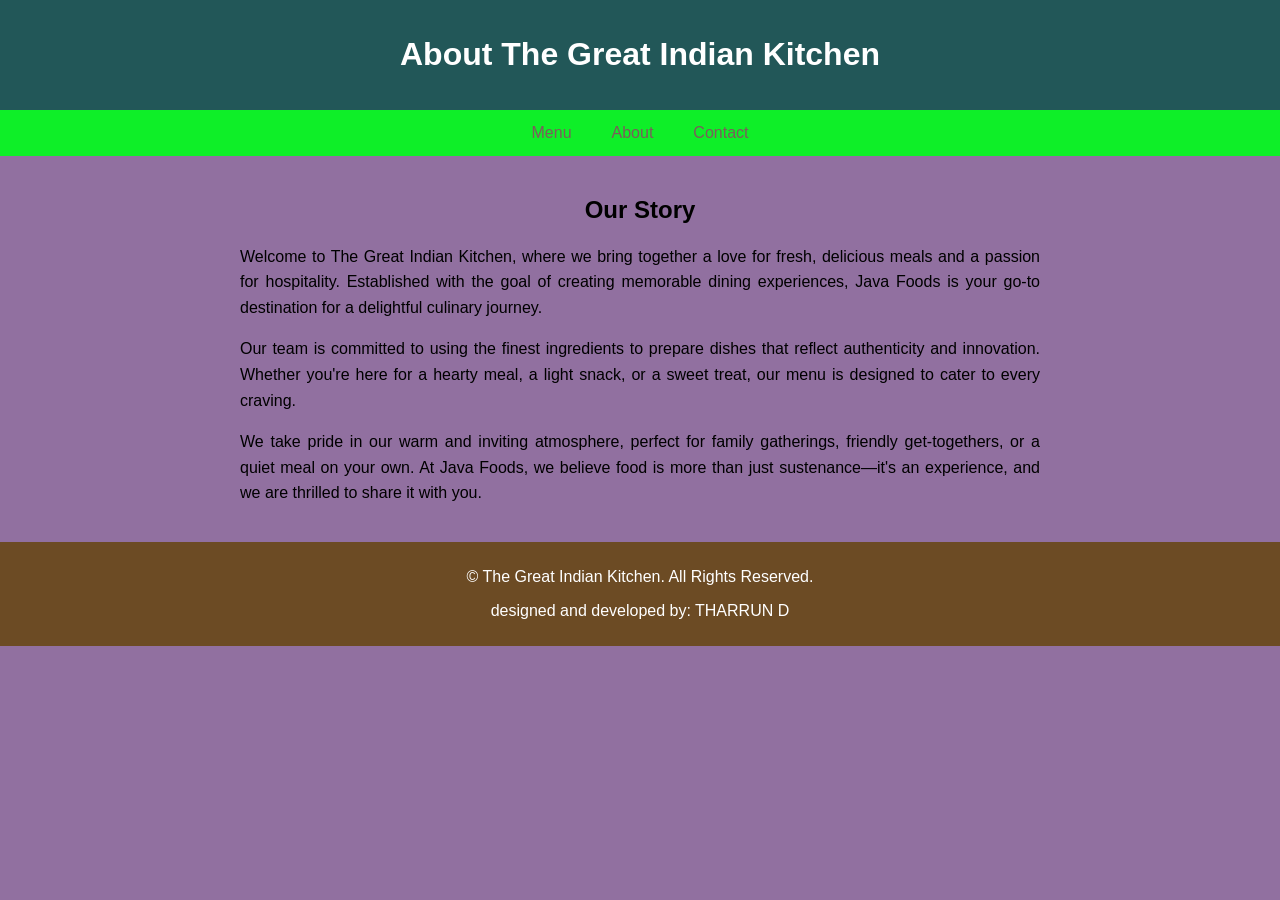
==== rest/restaurant/static/about.html @ e6ec53d0 "Success" ====
<html>
<head>
    <meta charset="UTF-8">
    <meta name="viewport" content="width=device-width, initial-scale=1.0">
    <title>About Us - Rio Foods</title>
    <style>
        body {
            background-color: rgb(145, 112, 160);
            font-family: Arial, sans-serif;
            margin: 0;
            padding: 0;
        }
        header {
            background-color: rgb(34, 87, 88);
            color: white;
            padding: 15px 20px;
            text-align: center;
        }
        nav {
            display: flex;
            justify-content: center;
            background-color: rgb(14, 239, 40);
        }
        nav a {
            color: rgb(124, 92, 92);
            text-decoration: none;
            padding: 14px 20px;
        }
        nav a:hover {
            background-color: rgb(10, 212, 248);
        }
        section {
            padding: 20px;
            text-align: center;
        }
        .content {
            max-width: 800px;
            margin: 0 auto;
            line-height: 1.6;
            text-align: justify;
        }
        footer {
            background-color: rgb(108, 75, 36);
            color: white;
            text-align: center;
            padding: 10px 20px;
        }
    </style>
</head>
<body>
    <header>
        <h1>About The Great Indian Kitchen</h1>
    </header>
    <nav>
        <a href="menu.html">Menu</a>
        <a href="about.html">About</a>
        <a href="contact.html">Contact</a>
    </nav>
    <section>
        <h2>Our Story</h2>
        <div class="content">
            <p>Welcome to The Great Indian Kitchen, where we bring together a love for fresh, delicious meals and a passion for hospitality. Established with the goal of creating memorable dining experiences, Java Foods is your go-to destination for a delightful culinary journey.</p>
            <p>Our team is committed to using the finest ingredients to prepare dishes that reflect authenticity and innovation. Whether you're here for a hearty meal, a light snack, or a sweet treat, our menu is designed to cater to every craving.</p>
            <p>We take pride in our warm and inviting atmosphere, perfect for family gatherings, friendly get-togethers, or a quiet meal on your own. At Java Foods, we believe food is more than just sustenance—it's an experience, and we are thrilled to share it with you.</p>
        </div>
    </section>
    <footer>
        <p>&copy; The Great Indian Kitchen. All Rights Reserved.</p>
        <p> designed and developed by: THARRUN D</p>
    </footer>
</body>
</html>
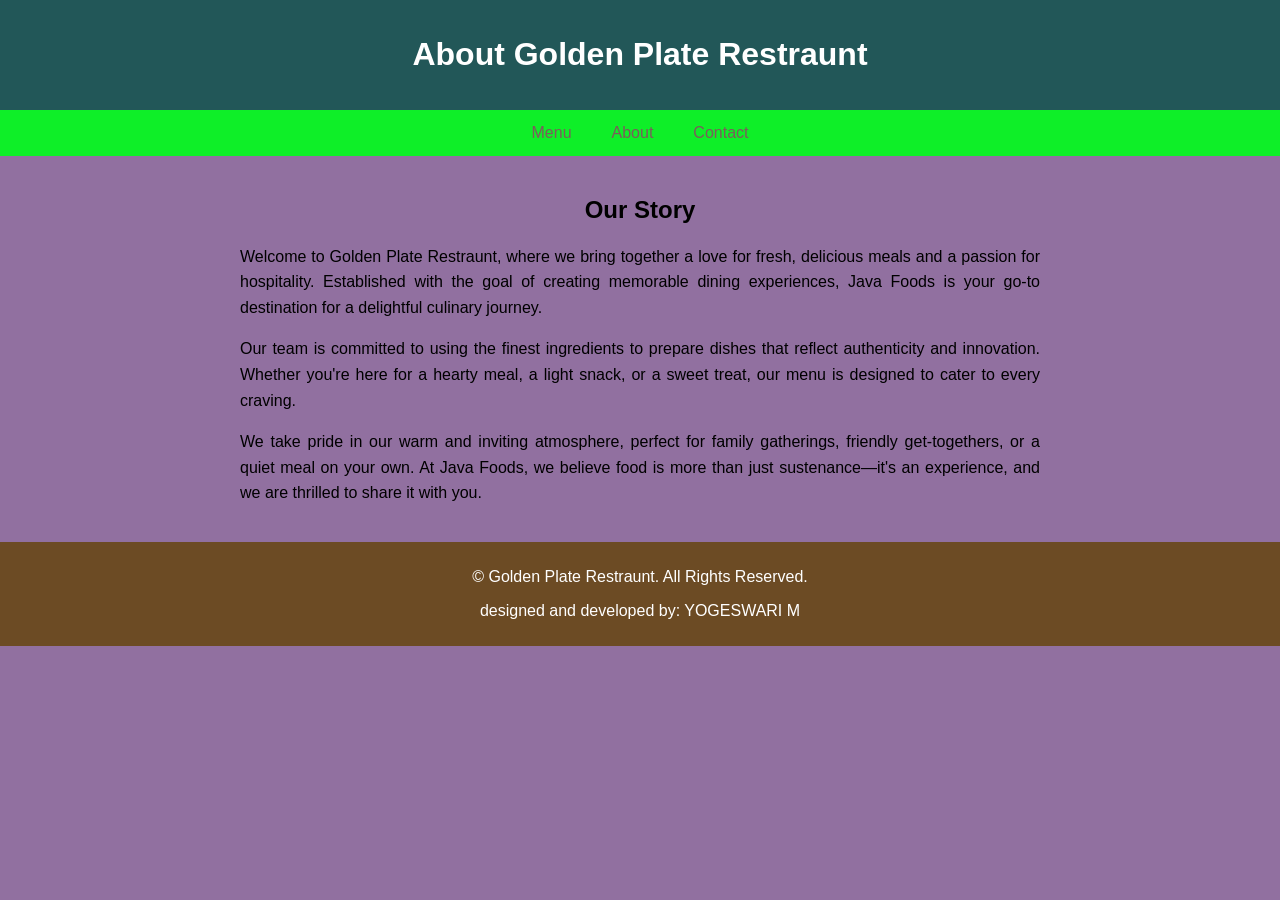
==== commit dd3fdfb7: "Success" ====
--- a/rest/restaurant/static/about.html
+++ b/rest/restaurant/static/about.html
@@ -2,7 +2,7 @@
 <head>
     <meta charset="UTF-8">
     <meta name="viewport" content="width=device-width, initial-scale=1.0">
-    <title>About Us - Rio Foods</title>
+    <title>About Us - Golden Plate Restraunt </title>
     <style>
         body {
             background-color: rgb(145, 112, 160);
@@ -49,7 +49,7 @@
 </head>
 <body>
     <header>
-        <h1>About The Great Indian Kitchen</h1>
+        <h1>About Golden Plate Restraunt</h1>
     </header>
     <nav>
         <a href="menu.html">Menu</a>
@@ -59,14 +59,14 @@
     <section>
         <h2>Our Story</h2>
         <div class="content">
-            <p>Welcome to The Great Indian Kitchen, where we bring together a love for fresh, delicious meals and a passion for hospitality. Established with the goal of creating memorable dining experiences, Java Foods is your go-to destination for a delightful culinary journey.</p>
+            <p>Welcome to Golden Plate Restraunt, where we bring together a love for fresh, delicious meals and a passion for hospitality. Established with the goal of creating memorable dining experiences, Java Foods is your go-to destination for a delightful culinary journey.</p>
             <p>Our team is committed to using the finest ingredients to prepare dishes that reflect authenticity and innovation. Whether you're here for a hearty meal, a light snack, or a sweet treat, our menu is designed to cater to every craving.</p>
             <p>We take pride in our warm and inviting atmosphere, perfect for family gatherings, friendly get-togethers, or a quiet meal on your own. At Java Foods, we believe food is more than just sustenance—it's an experience, and we are thrilled to share it with you.</p>
         </div>
     </section>
     <footer>
-        <p>&copy; The Great Indian Kitchen. All Rights Reserved.</p>
-        <p> designed and developed by: THARRUN D</p>
+        <p>&copy; Golden Plate Restraunt. All Rights Reserved.</p>
+        <p> designed and developed by: YOGESWARI M</p>
     </footer>
 </body>
 </html>
